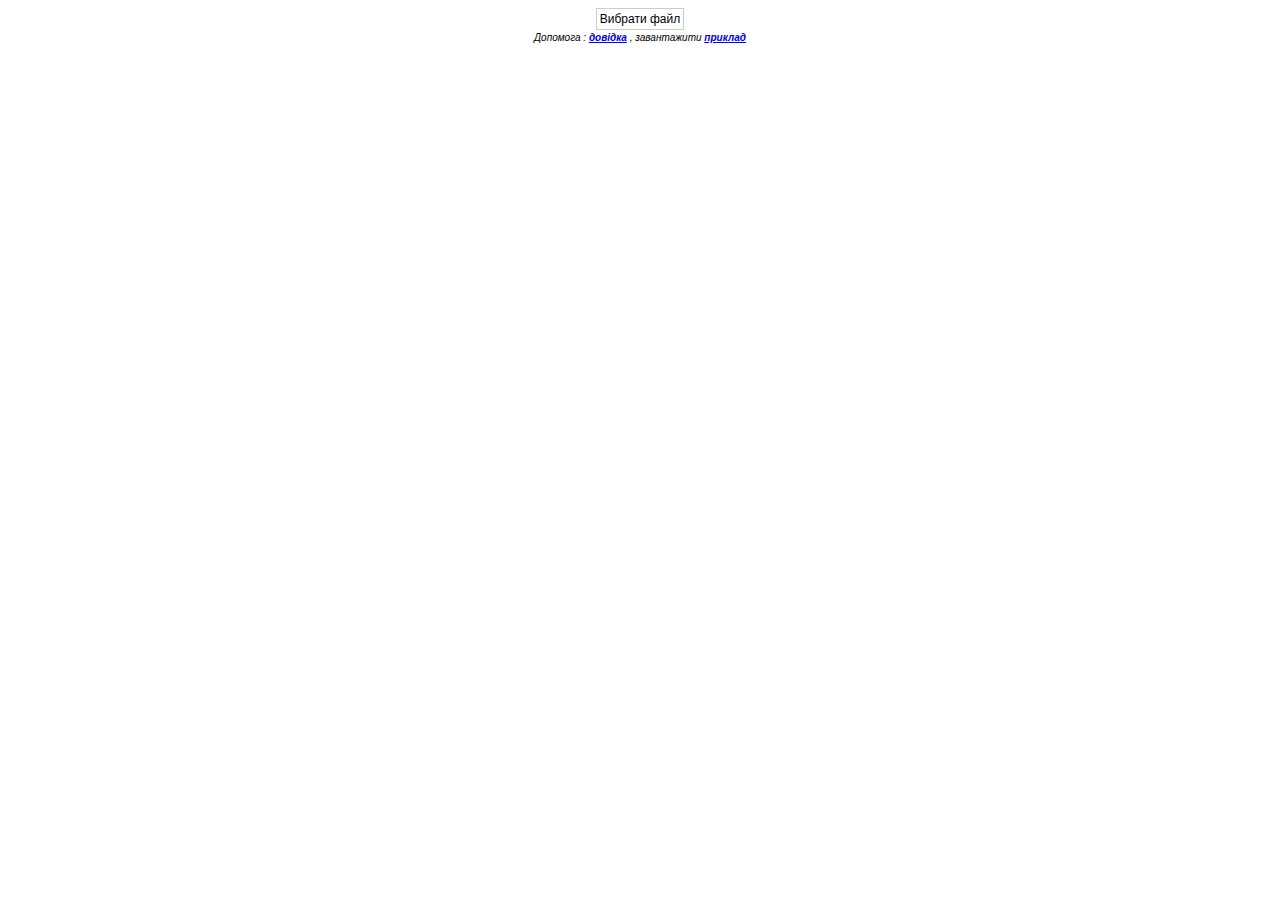
==== index.html @ 7433d25f "ok" ====
<!DOCTYPE html>
<html lang="uk" >
   <head>
      <meta http-equiv="Content-Type" content="text/html; charset=utf-8" />
      <meta name="description" content="Вибір файла для побудови графіка" />
      <meta name="author" content="Ostapchuk Viktor" />
      <meta name="viewport" content="width=device-width, initial-scale=1.0" />
      <title>Графік ІПКЗ</title>
      <link rel="icon" href="./favicon.ico" type="image/x-icon">
      <link rel="stylesheet" type="text/css" href="./style.css">
       
      <script src="./highstock.js"></script>
      <script src="./data.js"></script>
      <script src="./no-data-to-display.js"></script>
      <script src="./exporting.js"></script>
      <script src="./offline-exporting.js"></script>
      <script src="./export-data.js"></script>
      <script src="./standalone.js"></script>
   </head>
   <body>
      <noscript>
         <style type="text/css">
            #main-content {
            display: none;
            }
         </style>
         <div id="no-js">
         Javascript вимкнено у вашому веб-браузері. <br>Для нормальної роботи необхідно увімкнути javascript.
         <br />
         <span id="help">
         Допомога : <strong>
            <a target="_blank" href="./help/noscript.html"> як включити javascript в браузері</a>
            </strong>
         </span>
         </div>
      </noscript>
      <div id="main-content" >
            <form enctype="multipart/form-data">
            <label for="file-uploader" id="feedback" class="custom-file-upload">Вибрати файл</label>
            <input type="file" id="file-uploader" name="file-uploader" class="visually-hidden" accept=".csv" />
            </form>     
            <span id="help">
            Допомога : <strong>
            <a target="_blank" href="./help/index.html">довідка</a>
            </strong> , завантажити <strong>
            <a href="./file/proba.csv" download="">приклад</a>
            </strong>       
            </span>

            
         <br />
         <div id="container"></div>
      </div>
      <script src="./csv.js"></script>
   </body>

   <script>
const fileUploader = document.getElementById('file-uploader');
const feedback = document.getElementById('feedback');

fileUploader.addEventListener('change', (event) => {
    const file = event.target.files[0];
     console.log('file', file);
    const name = file.name;
    const size = file.size;
    // console.log('size', size);
    let msg = '';
    msg = `<span style="color:green;"> Обрано файл ${name} розміром ${returnFileSize(size)} </span>`;
    feedback.innerHTML = msg;
    //let url = URL.createObjectURL(file);
    let reader = new FileReader();
    reader.readAsText(file);
    reader.onloadend = function() {
    //  console.log (url);
      console.log(reader.result);
    //setChart(url);
        setChart(reader.result);
    };

    reader.onerror = function() {
        console.log(reader.error);
    };

    //  let link = document.createElement('a');
    //  link.download = file.name;

    //  link.href = URL.createObjectURL(file);
    //  link.click();
    //  URL.revokeObjectURL(link.href);



});

function returnFileSize(number) {
    if (number < 1024) {
        return number + 'байт';
    } else if (number >= 1024 && number < 1048576) {
        return (number / 1024).toFixed(1) + 'кБ';
    } else if (number >= 1048576) {
        return (number / 1048576).toFixed1(1) + 'МБ';
    }
}
  </script>


</html>
---- style.css ----
html {
  height: 100%;
}

body {
  font-family: "Lucida Grande", "Lucida Sans Unicode", Arial, Helvetica, sans-serif;
}

#no-js {
  text-align: center;
  font-size: 12px;
  line-height: 1.2;
}

#feedback {
  padding: 3px 3px;
}
#main-content {
  text-align: center;
  font-size: 12px;
  line-height: 1.2;
}

.visually-hidden {
  position: absolute !important;
  height: 1px;
  width: 1px;
  overflow: hidden;
  clip: rect(1px, 1px, 1px, 1px);
}

input.visually-hidden:is(:focus, :focus-within) + label {
  outline: thin dotted;
}

#help {
    font-size: 10px;
    font-style: italic;
}

.custom-file-upload {
    border: 1px solid #ccc;
    display: inline-block;
    padding: 2px 10px;
    cursor: pointer;
    color: #000;
    background-color: #fff;
    font-size: 12px;
}

.tooltip {
  font-family: monospace, monospace;
  font-size: 12px;
  line-height: 1.0;
}

.highcharts-menu-item {
  font-family: "Lucida Grande", "Lucida Sans Unicode", Arial, Helvetica, sans-serif;
	font-size: 12px;
  line-height: 0.8;
}


#container {
    margin: 0 auto
}
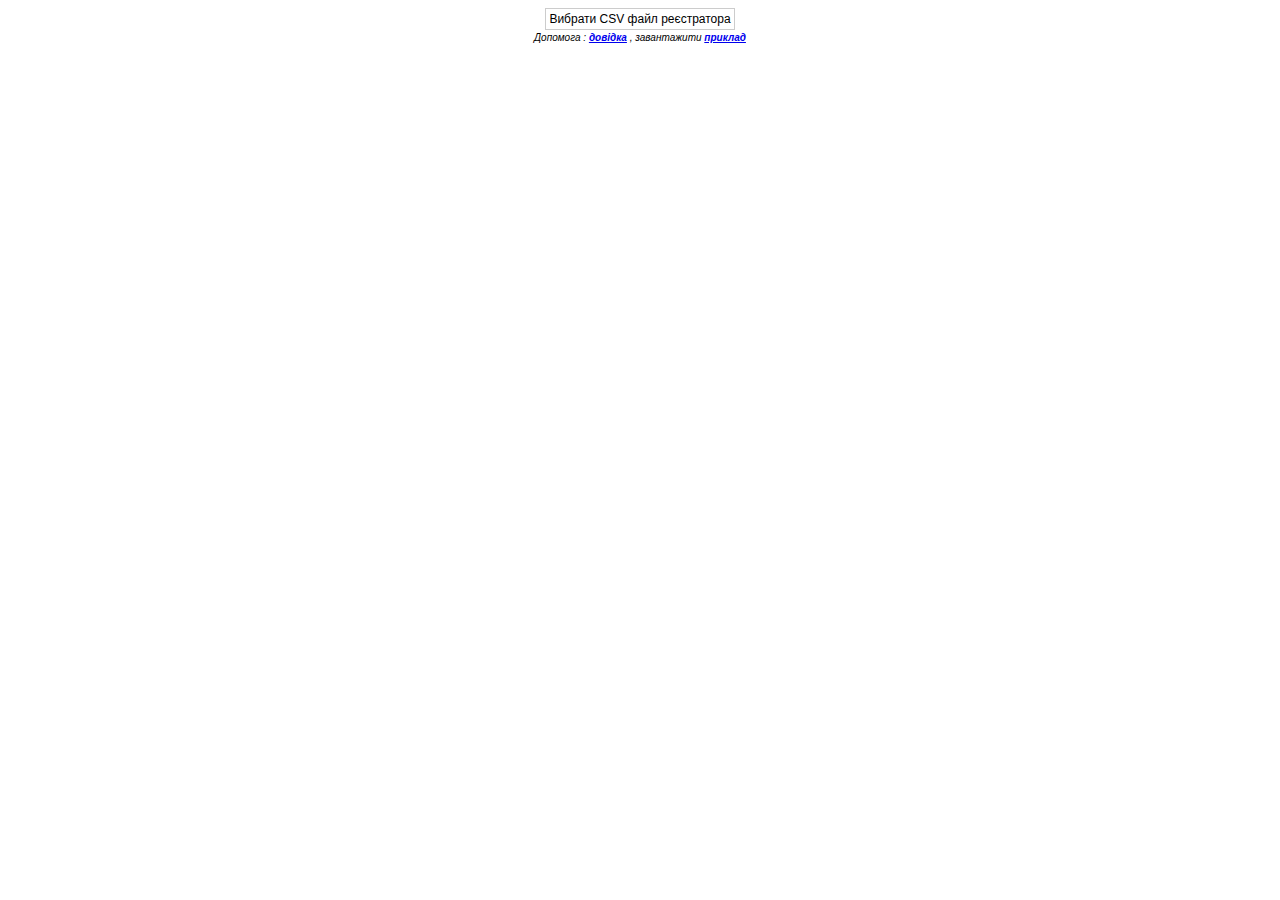
==== commit 3894e1fe: "ok" ====
--- a/index.html
+++ b/index.html
@@ -36,7 +36,7 @@
       </noscript>
       <div id="main-content" >
             <form enctype="multipart/form-data">
-            <label for="file-uploader" id="feedback" class="custom-file-upload">Вибрати файл</label>
+            <label for="file-uploader" id="feedback" class="custom-file-upload">Вибрати CSV файл реєстратора</label>
             <input type="file" id="file-uploader" name="file-uploader" class="visually-hidden" accept=".csv" />
             </form>     
             <span id="help">
@@ -65,14 +65,14 @@
     const size = file.size;
     // console.log('size', size);
     let msg = '';
-    msg = `<span style="color:green;"> Обрано файл ${name} розміром ${returnFileSize(size)} </span>`;
+    msg = `<span style="color:#3A831C;"> Обрано файл <strong> ${name} </strong> розміром <strong> ${returnFileSize(size)} </strong> </span>`;
     feedback.innerHTML = msg;
     //let url = URL.createObjectURL(file);
     let reader = new FileReader();
     reader.readAsText(file);
     reader.onloadend = function() {
     //  console.log (url);
-      console.log(reader.result);
+    //  console.log(reader.result);
     //setChart(url);
         setChart(reader.result);
     };
@@ -94,11 +94,11 @@
 
 function returnFileSize(number) {
     if (number < 1024) {
-        return number + 'байт';
+        return number + ' байт';
     } else if (number >= 1024 && number < 1048576) {
-        return (number / 1024).toFixed(1) + 'кБ';
+        return (number / 1024).toFixed(1) + ' кБ';
     } else if (number >= 1048576) {
-        return (number / 1048576).toFixed1(1) + 'МБ';
+        return (number / 1048576).toFixed1(1) + ' МБ';
     }
 }
   </script>
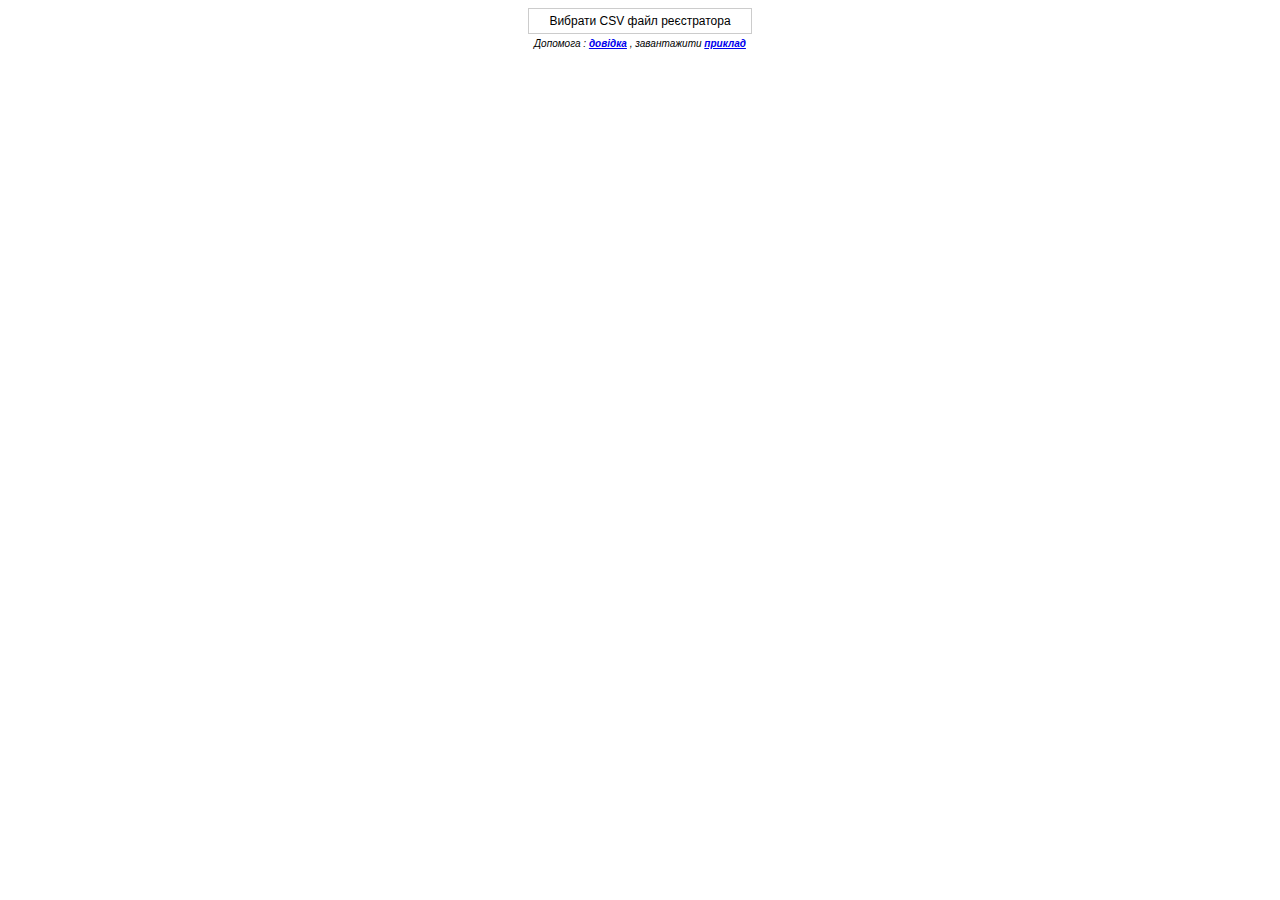
==== commit f6aa8d26: "ok" ====
--- a/index.html
+++ b/index.html
@@ -15,6 +15,7 @@
       <script src="./exporting.js"></script>
       <script src="./offline-exporting.js"></script>
       <script src="./export-data.js"></script>
+      <script src="./debugger.js"></script>
       <script src="./standalone.js"></script>
    </head>
    <body>
@@ -60,25 +61,32 @@
 
 fileUploader.addEventListener('change', (event) => {
     const file = event.target.files[0];
-     console.log('file', file);
+    // console.log('file', file);
     const name = file.name;
     const size = file.size;
     // console.log('size', size);
     let msg = '';
-    msg = `<span style="color:#3A831C;"> Обрано файл <strong> ${name} </strong> розміром <strong> ${returnFileSize(size)} </strong> </span>`;
+   // msg = `<span style="color:#3A831C;"> Обрано файл <strong> ${name} </strong> розміром <strong> ${returnFileSize(size)} </strong> </span>`;
+    msg = `<span style="color:#3A831C;"> Обрано файл <strong> ${name} </strong> </span>`;
     feedback.innerHTML = msg;
-    //let url = URL.createObjectURL(file);
     let reader = new FileReader();
     reader.readAsText(file);
-    reader.onloadend = function() {
-    //  console.log (url);
+    reader.onload = function() {
     //  console.log(reader.result);
-    //setChart(url);
-        setChart(reader.result);
+      let check = reader.result.indexOf('Дата та час');
+    //  console.log('check=' + check);
+      if (check !== 0 && check !== 1 ) {
+          msg = `<span style="color:#FF0000 ;"> Файл <strong> ${name} </strong> некоректний </span>`;
+          feedback.innerHTML = msg; 
+      } else {
+          setChart(reader.result);
+      }       
     };
 
     reader.onerror = function() {
-        console.log(reader.error);
+        msg = `<span style="color:#FF0000 ;"> Помилка зчитування файлу <strong> ${name} </strong></span>`;
+        feedback.innerHTML = msg;
+    //    console.log(reader.error);
     };
 
     //  let link = document.createElement('a');
@@ -98,7 +106,7 @@
     } else if (number >= 1024 && number < 1048576) {
         return (number / 1024).toFixed(1) + ' кБ';
     } else if (number >= 1048576) {
-        return (number / 1048576).toFixed1(1) + ' МБ';
+        return (number / 1048576).toFixed(1) + ' МБ';
     }
 }
   </script>
--- a/style.css
+++ b/style.css
@@ -1,3 +1,5 @@
+
+
 html {
   height: 100%;
 }
@@ -9,16 +11,13 @@
 #no-js {
   text-align: center;
   font-size: 12px;
-  line-height: 1.2;
+  line-height: 1.5;
 }
 
-#feedback {
-  padding: 3px 3px;
-}
 #main-content {
   text-align: center;
   font-size: 12px;
-  line-height: 1.2;
+  line-height: 1.5;
 }
 
 .visually-hidden {
@@ -41,17 +40,19 @@
 .custom-file-upload {
     border: 1px solid #ccc;
     display: inline-block;
-    padding: 2px 10px;
+    padding: 3px 20px;
     cursor: pointer;
     color: #000;
     background-color: #fff;
-    font-size: 12px;
 }
 
 .tooltip {
+  display: block;
   font-family: monospace, monospace;
+  white-space: pre;
   font-size: 12px;
-  line-height: 1.0;
+  line-height: 1.2;
+  position: relative;
 }
 
 .highcharts-menu-item {
